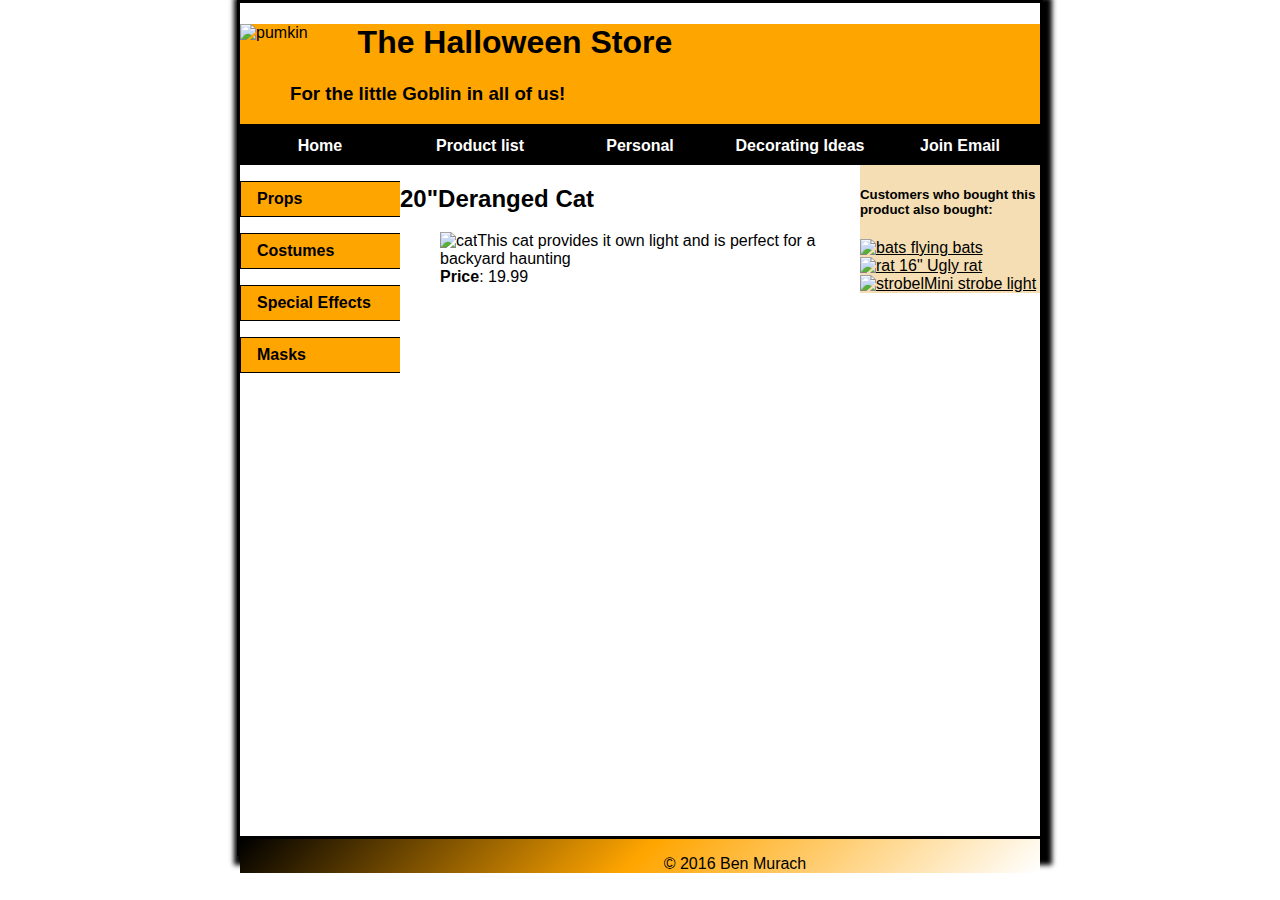
==== web/cat.html @ 50f94a14 "ex 6 not done" ====
<!DOCTYPE html>

<html lang="en">
<head>
	<meta charset="utf-8" />
	<title>The Halloween Store  </title>
       <link  type="text/css" rel="stylesheet" href="styles/product.css">

</head>

<body>

<header>
    <a  href="index.html"> <Img SRC="images/pumpkin.gif" ALT="pumkin" style= "float: left"/></a>
    <h1>   
       The Halloween Store 
    </h1>
     <h3> For the little Goblin in all of us!</h3>
</header>
      <nav id="top" >
    <ul class="topper">
        <li><a  href="product/props.html"> <b>Home</b></a></li>
        <li><a  href="product/costumes.html"> <b>Product list</b></a></li>
        <li><a href="product/special.html"><b>Personal</b></a></li>
        <li><a  href="product/Masks.html"> <b>Decorating Ideas</b></a></li>
        <li><a  href="product/Masks.html"> <b>Join Email</b></a></li>
   </ul>
    </nav>
    
    
    <section id="catright">
        
       
        <h5>  <b> Customers who bought this product also bought:</b>        </h5>
 <ul>
     <li> <a href="images/flying_bats.jpg" ><IMG SRC="images/flying_bats.jpg" ALT="bats" ></a><a href="images/flying_bats.jpg"> flying bats</a></li>
     <li><a href="images/rat1.jpg" > <IMG SRC="images/rat1.jpg" ALT="rat" > 16" Ugly rat</a></li>
     <li> <a href="images/strobe1.jpg" >  <IMG SRC="images/strobe1.jpg" ALT="strobel" >Mini strobe light</a></li>
        </ul>
        
    </section>
        
    
        
    <section>
        <nav id="sidbar" >
    <ul class="sidbar">
        <li><a  href="product/props.html"> <b>Props</b></a></li>
        <li><a  href="product/costumes.html"> <b>Costumes</b></a></li>
        <li><a href="product/special.html"><b>Special Effects</b></a></li>
        <li><a  href="product/Masks.html"> <b>Masks</b></a></li>
   </ul>
    </nav>
   
       
    </section>
    <section>
       
    <h2>20"Deranged Cat</h2>
    <p> <a href="product/cat.html" ><IMG id ="cat" SRC="images/cat1.jpg" ALT="cat" ></a></p>
    <p>This cat provides it own light and is perfect for a backyard haunting<br>
            <b>Price</b>: 19.99</p>
        
     </section>
    
    <footer>  <p>&copy; 2016 Ben Murach</p>  </footer>
</body>

</html>
---- web/styles/product.css ----
body{
    
font-family: PT Sans Pro,sans-serif 

 }
 
 
 a{
     color: black
 }
 


h1,
h3 {
    text-indent: 50px;
}

 .sidbar ul{
  
    list-style-type: none;
    margin: 0;
    padding: 0;
   
}

 .sidbar li{
    margin: 1em 0;
      
     border: 1px solid black;
    width: 200px;
    background-color: orange;

    
   }

   .sidbar li a{
    display: block;
   
    padding: 8px 16px;
    text-decoration: none;
       
   }
   .sidbar li:frist-child{
       margin-top: 0;
   
}
body {
   width: 800px;
  height: 850px;
   margin-left: auto;
   margin-right: auto;
   margin-bottom: 0;
   margin-top: 0;
   padding-bottom: 0;
   padding-top: 0;
  border-style: solid;
    border-color: black;
   background-color: white;
  -moz-box-shadow:    3px 3px 5px 6px black;
  -webkit-box-shadow: 3px 3px 5px 6px black;
  box-shadow:         3px 3px 5px 6px black;
 }
 
html{
    
    background-image: url(../images/bats.gif);
    background-repeat: repeat;
    background-color: white
}
  
footer{
   background: orange; 
   background: linear-gradient(-45deg, white,orange, black); 
   border-top: 3px solid black;
   text-align: center;
   margin-top: 550px;
   
}

header{
    background: linear-gradient(-45deg, black,orange, white); 
    background: orange; 
    border-bottom:3px solid black;
}

p

{
    margin-left: 200px;
    margin-right: 10px;
    }

nav#sidbar{
    float:left;
    width :160px;
    display: block;
    
    }
nav#top{
   
    display: inline;
    border-top: 3px solid black;
    border-bottom:3px solid black;   
    float: top;
    
    }
    
 ul {
    list-style-type: none;
    margin: 0;
    padding: 0;
    overflow: hidden;
    
}
.topper ul{
    background-color: black;
     display: inline;
    
}
.topper li {
    float: left;
    background-color: black;
    width: 20%;
       display: inline;  
}

.topper li a {
    display: block;
    color: white;
   text-align: center;
    padding: 10px 10px;
    text-decoration: none;
    
}

section#catright{
    float: right;
 width: 180px;
  background-color: #F5DEB3;
    
}
Img#cat{
    float:left
}
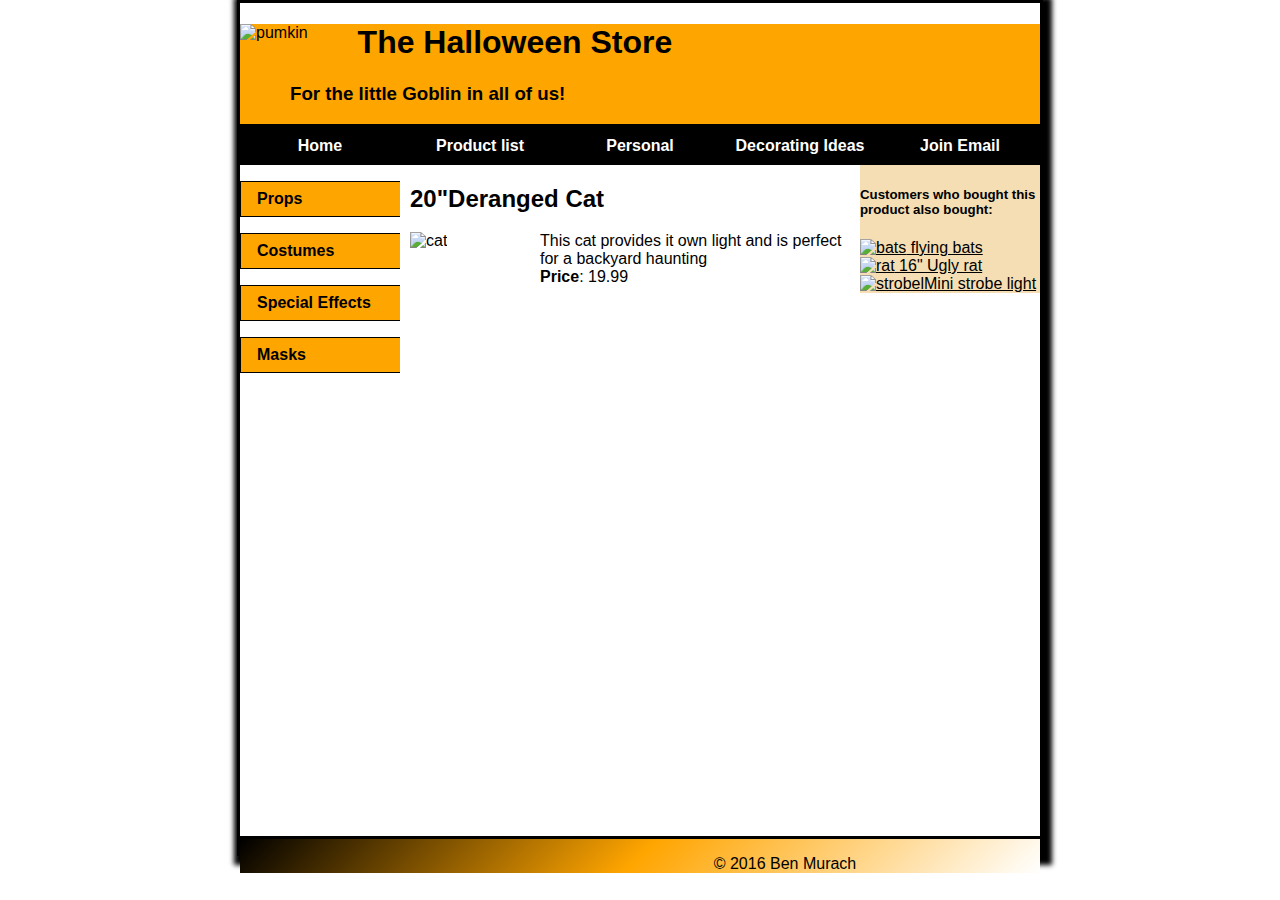
==== commit 13113597: "ex 6 final" ====
--- a/web/cat.html
+++ b/web/cat.html
@@ -42,7 +42,7 @@
         
     
         
-    <section>
+    
         <nav id="sidbar" >
     <ul class="sidbar">
         <li><a  href="product/props.html"> <b>Props</b></a></li>
@@ -53,11 +53,11 @@
     </nav>
    
        
-    </section>
+   
     <section>
        
     <h2>20"Deranged Cat</h2>
-    <p> <a href="product/cat.html" ><IMG id ="cat" SRC="images/cat1.jpg" ALT="cat" ></a></p>
+     <a href="product/cat.html" ><IMG id ="cat" SRC="images/cat1.jpg" ALT="cat" ></a>
     <p>This cat provides it own light and is perfect for a backyard haunting<br>
             <b>Price</b>: 19.99</p>
         
--- a/web/styles/product.css
+++ b/web/styles/product.css
@@ -41,10 +41,9 @@
     text-decoration: none;
        
    }
-   .sidbar li:frist-child{
-       margin-top: 0;
+  
    
-}
+
 body {
    width: 800px;
   height: 850px;
@@ -82,12 +81,13 @@
     background: linear-gradient(-45deg, black,orange, white); 
     background: orange; 
     border-bottom:3px solid black;
+  
 }
 
 p
 
 {
-    margin-left: 200px;
+    margin-left: 300px;
     margin-right: 10px;
     }
 
@@ -141,5 +141,14 @@
     
 }
 Img#cat{
-    float:left
+    float:left;
+        margin-left:10px
 }
+h2{
+    margin-left: 170px;
+    
+}
+a:hover {
+  
+  color: green ;
+} 